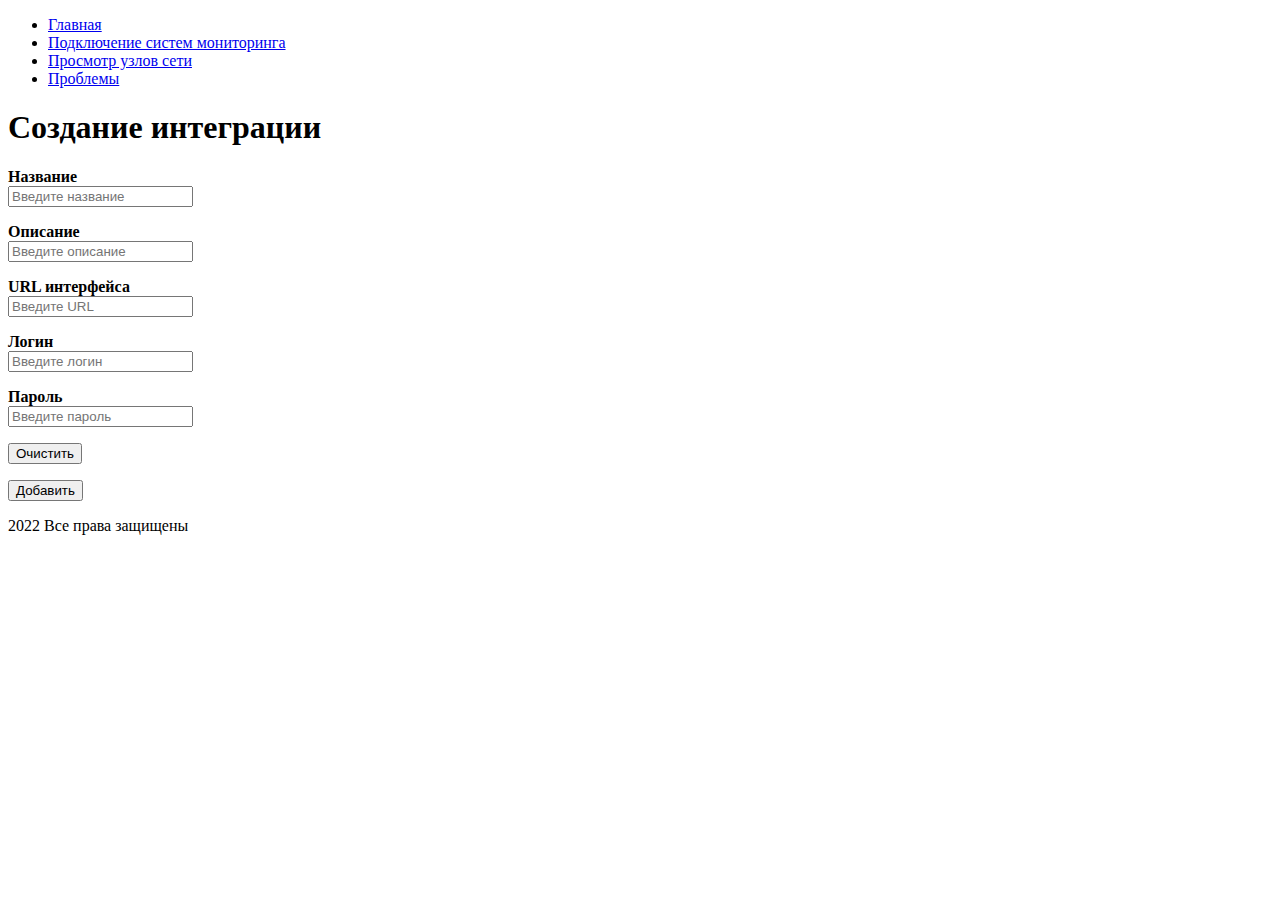
==== index.html @ 9f6837da "Add files via upload" ====
<!DOCTYPE html>
<html lang="en">
<head>
    <meta charset="UTF-8">
    <title>Добавление СМ</title>
    <link rel="stylesheet" href="css/style.css">
    <link rel="preconnect" href="https://fonts.googleapis.com">
    <link rel="preconnect" href="https://fonts.gstatic.com" crossorigin>
    <link href="https://fonts.googleapis.com/css2?family=Inter&display=swap" rel="stylesheet">
</head>
<body>
    <header class = 'main-header'>
        <nav class="main-header-nav">
            <ul class='site-navigation'>
                <li class="site-navigation-item"><a href="#">Главная</a></li>
                <li class="site-navigation-item"><a href="#">Подключение систем мониторинга</a></li>
                <li class="site-navigation-item"><a href="#">Просмотр узлов сети</a></li>
                <li class="site-navigation-item"><a href="#">Проблемы</a></li>
            </ul>
        </nav>
    </header>
    <main>
        <section class="create-integration">
            <h1>Создание интеграции</h1>
            <form action="#">
                <p class = 'name'>
                    <b>Название</b><br>
                    <input type="text" name="name" placeholder="Введите название">
                </p>
                <p class="description">
                    <b>Описание</b><br>
                    <input type="text" name="description" placeholder="Введите описание">
                </p>
                <p class="url-intr">
                    <b>URL интерфейса</b><br>
                    <input type="text" name = 'url' placeholder="Введите URL">
                </p>
                <p class = 'login'>
                    <b>Логин</b><br>
                    <input type="text" name="login" placeholder="Введите логин">
                </p>
                <p class="password">
                    <b>Пароль</b><br>
                    <input type="password" name="password" placeholder="Введите пароль">
                </p>
                <p class='button-clear'>
                   <input type="reset" value="Очистить">
                </p>
                <p class="button-add">
                    <input type="submit" value="Добавить">
                </p>
            </form>
        </section>
    </main>
    <footer class ='main-footer'>
        <p>2022 Все права защищены</p>
    </footer>
</body>
</html>
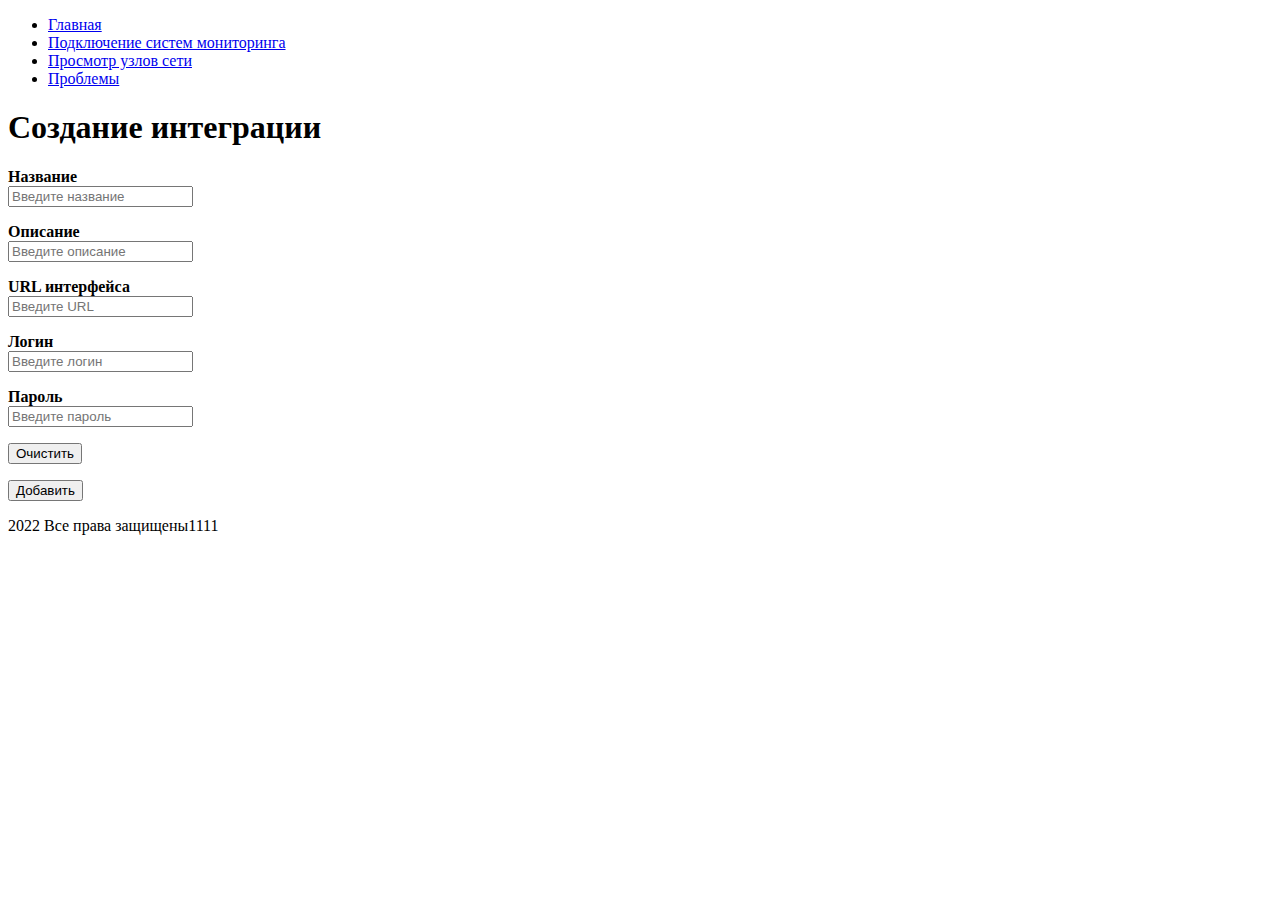
==== commit f42d1297: "Update index.html" ====
--- a/index.html
+++ b/index.html
@@ -53,7 +53,7 @@
         </section>
     </main>
     <footer class ='main-footer'>
-        <p>2022 Все права защищены</p>
+        <p>2022 Все права защищены1111</p>
     </footer>
 </body>
-</html>+</html>
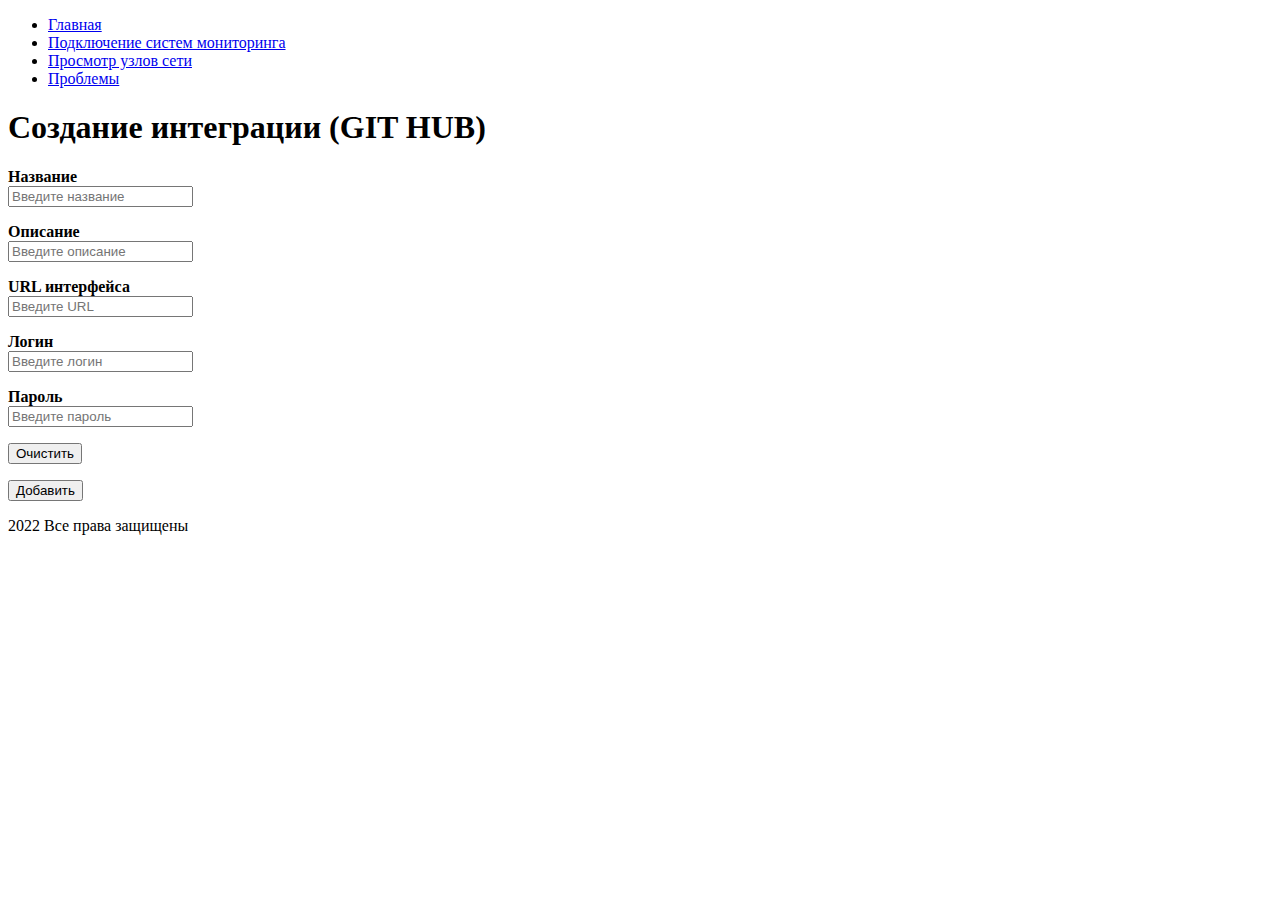
==== commit f96a4b86: "Update index.html" ====
--- a/index.html
+++ b/index.html
@@ -21,7 +21,7 @@
     </header>
     <main>
         <section class="create-integration">
-            <h1>Создание интеграции</h1>
+            <h1>Создание интеграции (GIT HUB)</h1>
             <form action="#">
                 <p class = 'name'>
                     <b>Название</b><br>
@@ -53,7 +53,7 @@
         </section>
     </main>
     <footer class ='main-footer'>
-        <p>2022 Все права защищены1111</p>
+        <p>2022 Все права защищены</p>
     </footer>
 </body>
 </html>
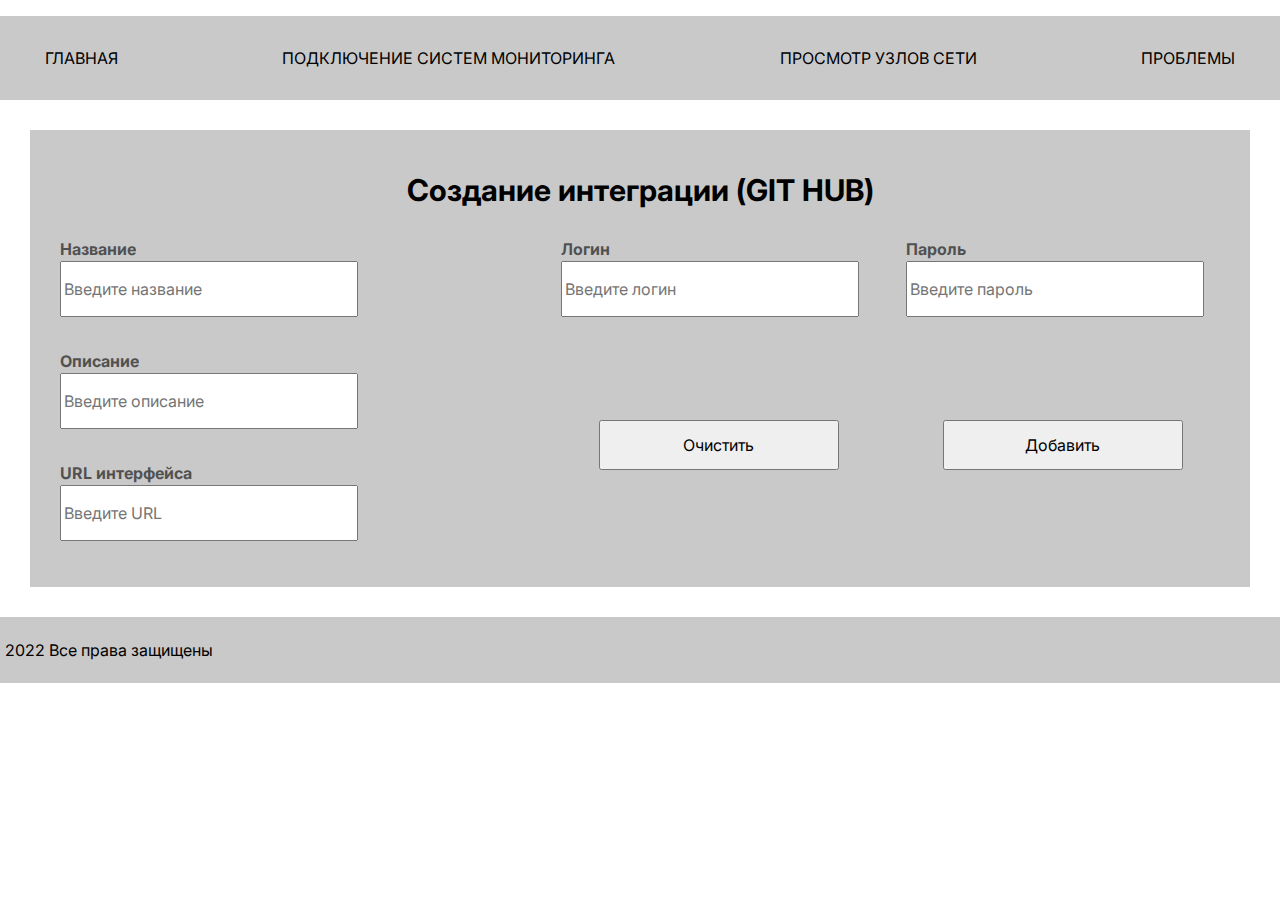
==== commit bbe4c6a7: "Update index.html" ====
--- a/index.html
+++ b/index.html
@@ -3,7 +3,7 @@
 <head>
     <meta charset="UTF-8">
     <title>Добавление СМ</title>
-    <link rel="stylesheet" href="css/style.css">
+    <link rel="stylesheet" href="style.css">
     <link rel="preconnect" href="https://fonts.googleapis.com">
     <link rel="preconnect" href="https://fonts.gstatic.com" crossorigin>
     <link href="https://fonts.googleapis.com/css2?family=Inter&display=swap" rel="stylesheet">
--- a/style.css
+++ b/style.css
@@ -0,0 +1,97 @@
+body {
+    margin: 0;
+    padding: 0;
+    font-family: 'Inter',serif;
+    font-style: normal;
+    font-weight: 400;
+    font-size: 16px;
+    line-height: 24px;
+    color: #000000
+}
+
+input {
+    width: 290px;
+    height: 50px;
+    font-family: 'Inter', serif;
+    font-size: 16px;
+}
+
+.create-integration h1 {
+    font-size: 30px;
+    line-height: 70%;
+    text-align: center;
+}
+.site-navigation-item{
+    list-style-type: none;
+}
+.site-navigation a {
+    text-transform: uppercase;
+    color: #000000;
+    text-decoration: none;
+    padding: 10px 15px;
+}
+form b{
+    opacity: 0.6;
+}
+.main-header{
+    background-color: #C9C9C9;
+}
+.site-navigation{
+    display: flex;
+    justify-content: space-between;
+    padding: 30px;
+}
+.site-navigation a:hover {
+background: #0078BF;
+color: #fff;
+}
+.create-integration{
+    background-color: #C9C9C9;
+    padding: 30px;
+    margin: 30px;
+}
+.create-integration form{
+    display: grid;
+    grid-template-columns: 1.5fr 1fr 1fr;
+    grid-template-areas: 'name login password' 'description  button-clear button-add' 'url-intr  button-clear button-add';
+    column-gap: 30px;
+}
+form .name{
+    grid-area: name;
+}
+form .description{
+    grid-area:  description;
+}
+form .url-intr{
+    grid-area: url-intr;
+}
+form .login{
+    grid-area: login;
+}
+form .password{
+    grid-area: password;
+}
+form .button-clear{
+    grid-area: button-clear;
+    align-self: center;
+    justify-self: center;
+}
+form .button-add{
+    grid-area: button-add;
+    align-self: center;
+    justify-self: center;
+}
+form .button-add input,form .button-clear input{
+    width: 240px;
+}
+
+form .button-add input:hover,form .button-clear input:hover {
+    background: #0078BF;
+    color: #fff;
+}
+.main-footer{
+    background-color: #C9C9C9;
+    padding: 5px;
+}
+
+
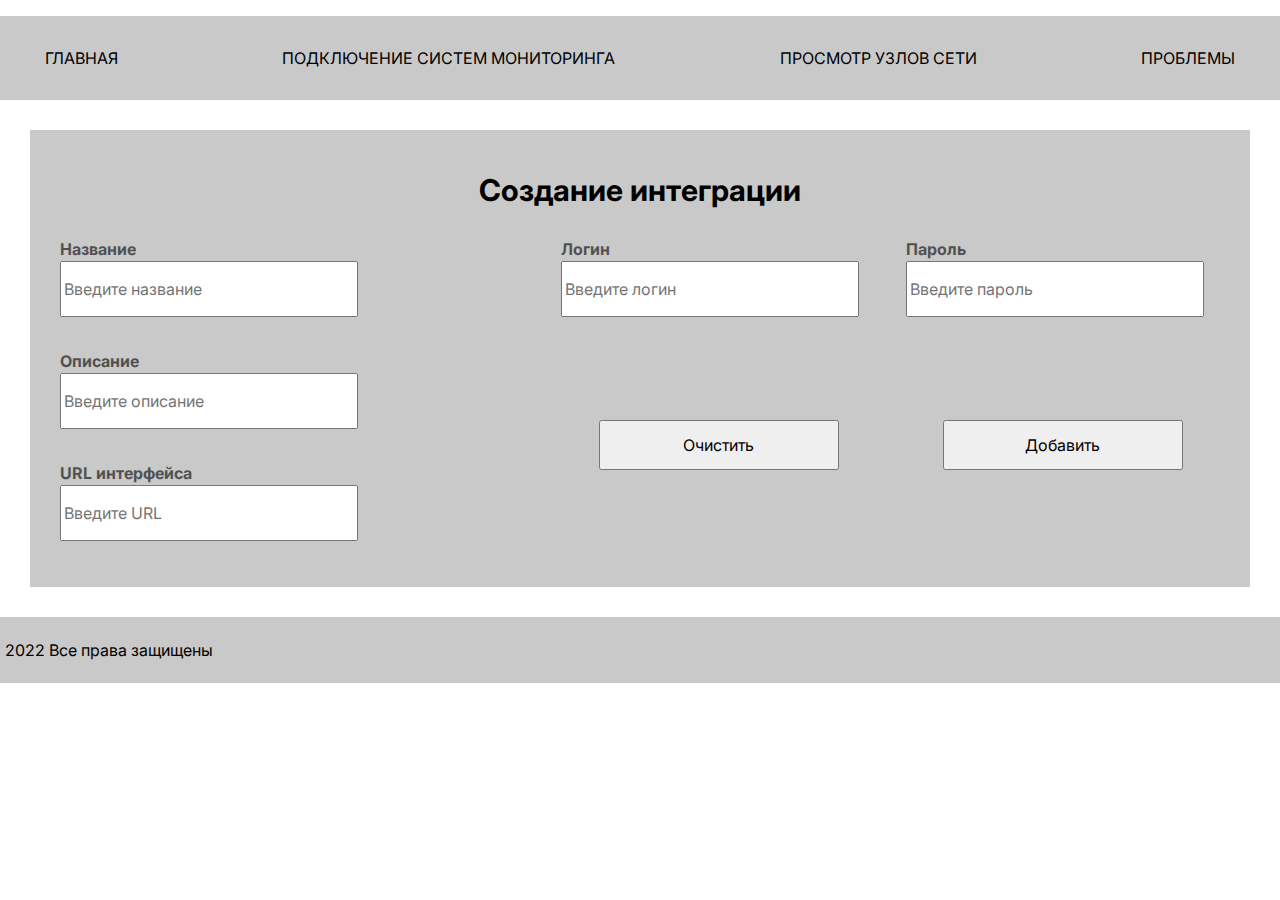
==== commit b63864f2: "Update index.html" ====
--- a/index.html
+++ b/index.html
@@ -21,7 +21,7 @@
     </header>
     <main>
         <section class="create-integration">
-            <h1>Создание интеграции (GIT HUB)</h1>
+            <h1>Создание интеграции</h1>
             <form action="#">
                 <p class = 'name'>
                     <b>Название</b><br>
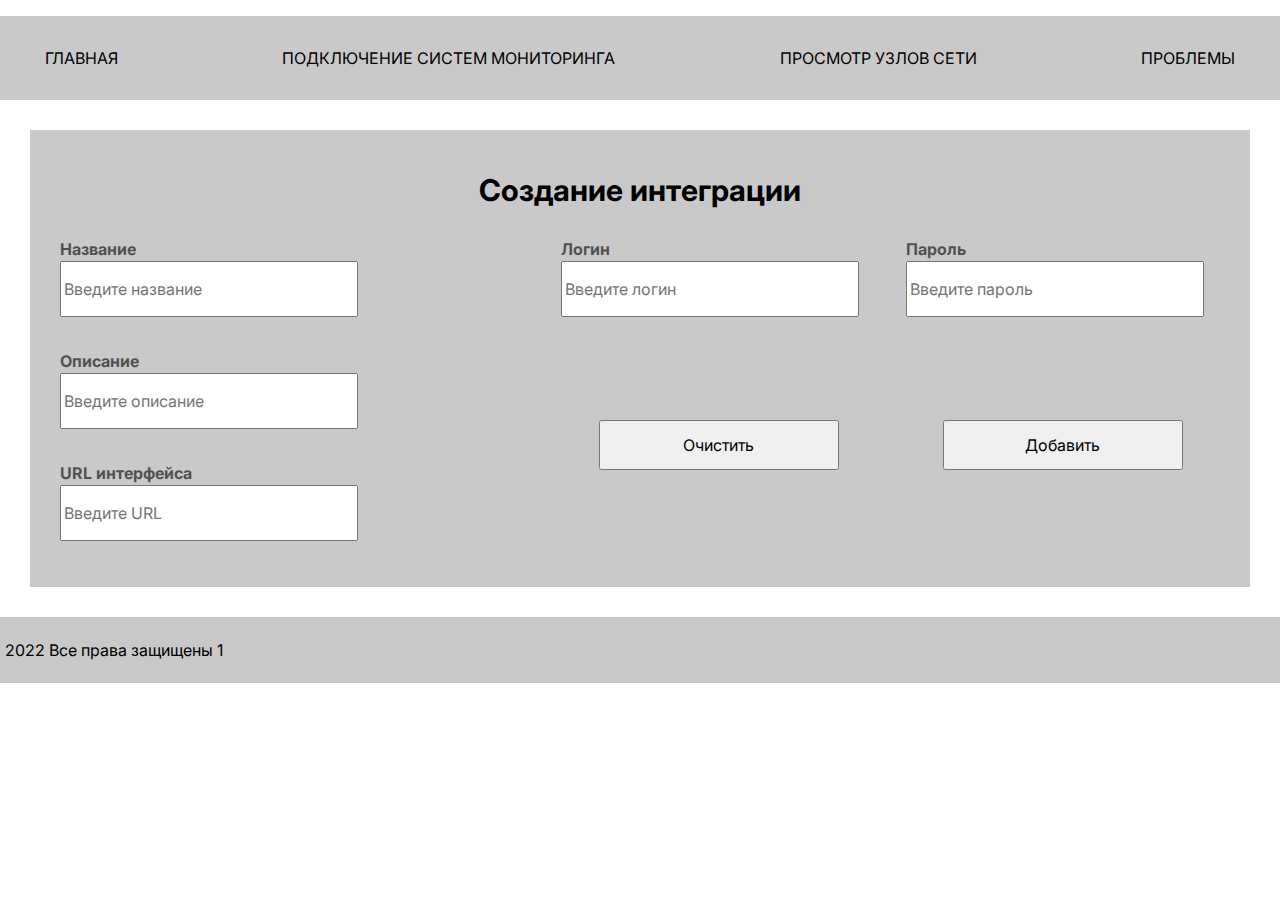
==== commit 04e52f96: "Update index.html" ====
--- a/index.html
+++ b/index.html
@@ -53,7 +53,7 @@
         </section>
     </main>
     <footer class ='main-footer'>
-        <p>2022 Все права защищены</p>
+        <p>2022 Все права защищены 1</p>
     </footer>
 </body>
 </html>
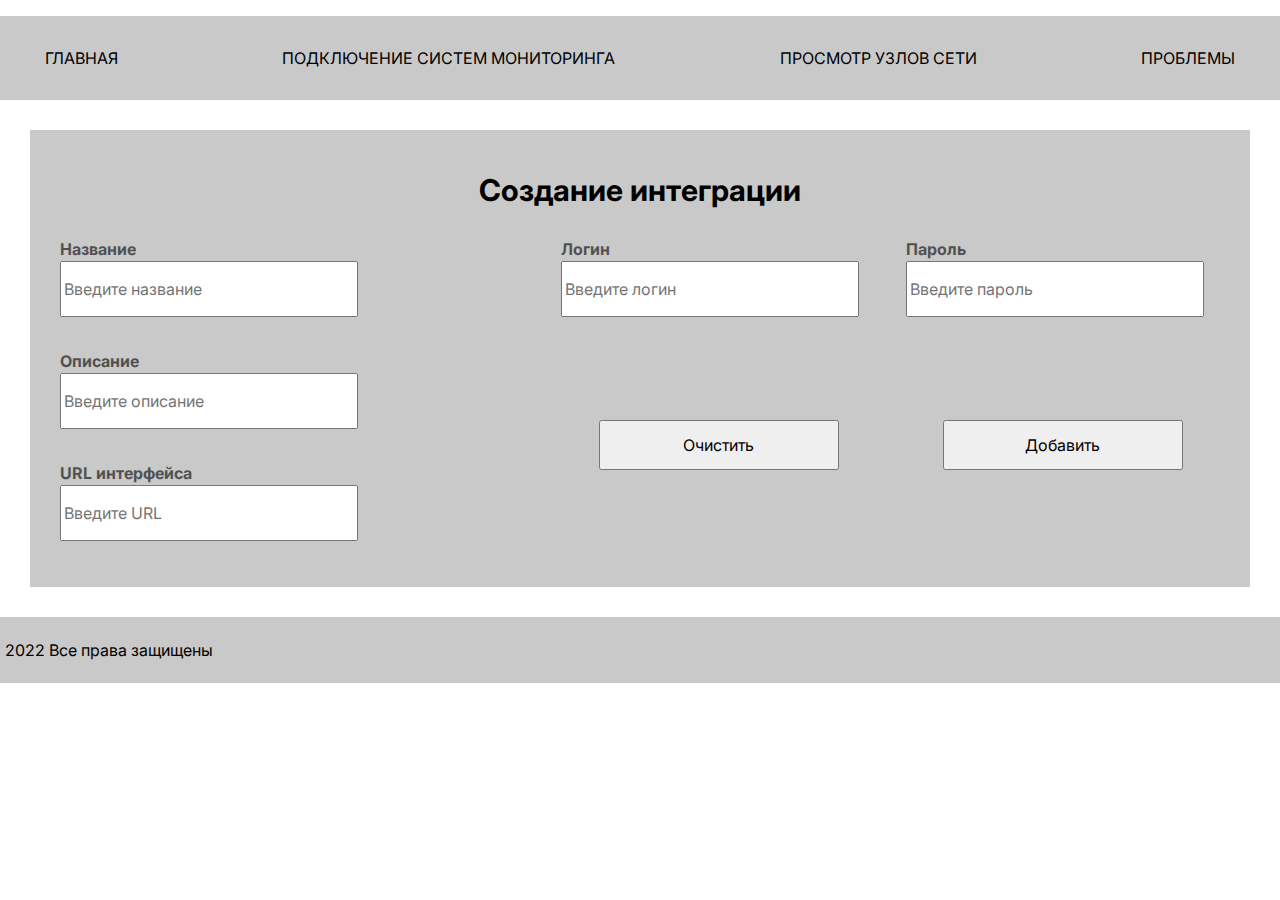
==== commit 84cc8d3e: "Update index.html" ====
--- a/index.html
+++ b/index.html
@@ -53,7 +53,7 @@
         </section>
     </main>
     <footer class ='main-footer'>
-        <p>2022 Все права защищены 1</p>
+        <p>2022 Все права защищены</p>
     </footer>
 </body>
 </html>
